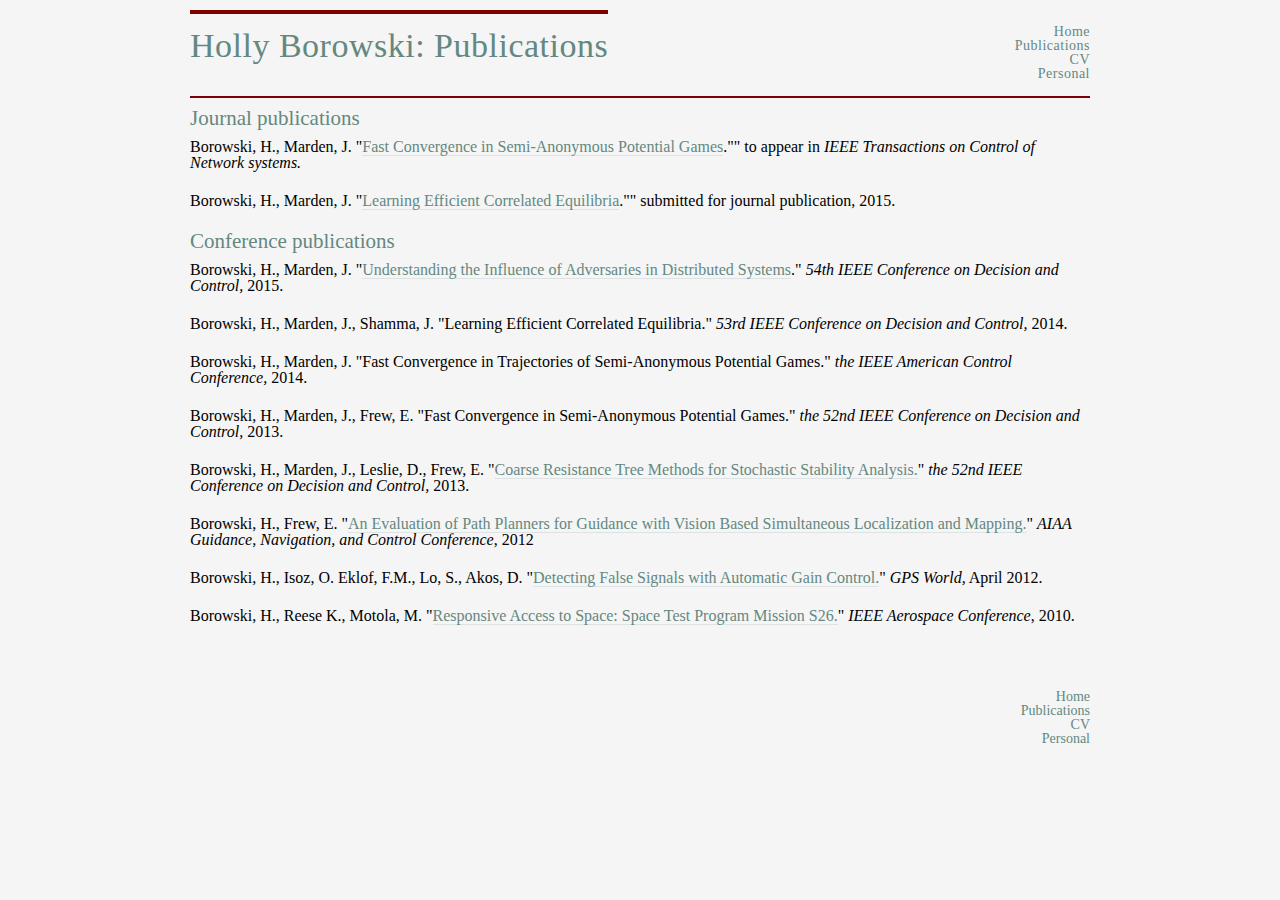
==== publications.html @ 44adfa4d "initial commit" ====
<!DOCTYPE html>
<html lang="en">
	<head>
		<link rel="stylesheet" href="assets/stylesheets/main2.css">
		<meta charset="utf-8">
		<title>Publications</title>
	</head>
	<body>
		<header class="container group">

			<h1 class="logo">Holly Borowski: Publications</h1>

			<nav class="nav primary-nav">
			<ul>
				<li><a href="index.html">Home </a></li>
				<li><a href="publications.html">Publications </a></li>
				<li><a target="_blank" href="assets/pdfs/Borowski_CV.pdf">CV</a></li>
				<li><a href="personal.html">Personal</a></li>
			</ul>
			</nav>
			
		</header>


	
	<h3 class="container">Journal publications</h3>
	<section class="container">

	<p>Borowski, H., Marden, J. "<a href="assets/pdfs/FastConvergenceJournal.pdf">Fast Convergence in Semi-Anonymous Potential Games</a>."" to appear in <em>IEEE Transactions on Control of Network systems.</em></p>

	<p>Borowski, H., Marden, J. "<a href="assets/pdfs/CorrelatedEquilibria.pdf">Learning Efficient Correlated Equilibria</a>."" submitted for journal publication, 2015.</p>
	

	</section>

	<h3 class="container">Conference publications</h3>

	<section class="container">

	<p>Borowski, H., Marden, J. "<a href="assets/pdfs/Adversaries.pdf">Understanding the Influence of Adversaries in Distributed Systems</a>." <em>54th IEEE Conference on Decision and Control,</em> 2015.</p>

	<p>Borowski, H., Marden, J., Shamma, J. "Learning Efficient Correlated Equilibria." <em>53rd IEEE Conference on Decision and Control,</em> 2014.</p>

	<p>Borowski, H., Marden, J. "Fast Convergence in Trajectories of Semi-Anonymous Potential Games." <em>the IEEE American Control Conference,</em> 2014.</p>

	<p>Borowski, H., Marden, J., Frew, E. "Fast Convergence in Semi-Anonymous Potential Games." <em>the 52nd IEEE Conference on Decision and Control,</em> 2013.</p>

	<p>Borowski, H., Marden, J., Leslie, D., Frew, E. "<a href="assets/pdfs/ResistanceTrees.pdf">Coarse Resistance Tree Methods for Stochastic Stability Analysis.</a>" <em>the 52nd IEEE Conference on Decision and Control,</em> 2013.</p>

	<p>Borowski, H., Frew, E. "<a href="assets/pdfs/GNC2012.pdf">An Evaluation of Path Planners for Guidance with Vision Based Simultaneous Localization and Mapping.</a>" <em>AIAA Guidance, Navigation, and Control Conference</em>, 2012</p>

	<p>Borowski, H., Isoz, O. Eklof, F.M., Lo, S., Akos, D. "<a href="assets/pdfs/GPS0412_Borowski.pdf">Detecting False Signals with Automatic Gain Control.</a>" <em>GPS World,</em> April 2012.</p>

	<p>Borowski, H., Reese K., Motola, M. "<a href="assets/pdfs/ResponsiveAccessToSpace.pdf">Responsive Access to Space: Space Test Program Mission S26.</a>" <em>IEEE Aerospace Conference</em>, 2010.</p>

	</section>

	</div>

	<footer class="primary-footer container group">

      <nav class="nav">
        <ul>
          <li><a href="index.html">Home</a></li><!--
          --><li><a href="publications.html">Publications</a></li><!--
          --><li><a target="_blank" href="assets/pdfs/Borowski_CV.pdf">CV</a></li><!--
          --><li><a href="personal.html">Personal</a></li><!--
        </ul>
      </nav>

    </footer>



	</body>
</html>
---- assets/stylesheets/main2.css ----
/* http://meyerweb.com/eric/tools/css/reset/
   v2.0 | 20110126
   License: none (public domain)
*/

html, body, div, span, applet, object, iframe,
h1, h2, h3, h4, h5, h6, p, blockquote, pre,
a, abbr, acronym, address, big, cite, code,
del, dfn, em, img, ins, kbd, q, s, samp,
small, strike, strong, sub, sup, tt, var,
b, u, i, center,
dl, dt, dd, ol, ul, li,
fieldset, form, label, legend,
table, caption, tbody, tfoot, thead, tr, th, td,
article, aside, canvas, details, embed,
figure, figcaption, footer, header, hgroup,
menu, nav, output, ruby, section, summary,
time, mark, audio, video {
  margin: 0;
  padding: 0;
  border: 0;
  font-size: 100%;
  font: inherit;
  vertical-align: baseline;
}
/* HTML5 display-role reset for older browsers */
article, aside, details, figcaption, figure,
footer, header, hgroup, menu, nav, section {
  display: block;
}
body {
  line-height: 1;
  background-color : #F5F5F5;
}
ol, ul {
  list-style: none;
}
blockquote, q {
  quotes: none;
}
blockquote:before, blockquote:after,
q:before, q:after {
  content: '';
  content: none;
}
table {
  border-collapse: collapse;
  border-spacing: 0;
}

/*
  ========================================
  Custom styles
  ========================================
*/

body {
  color: #DEB887
  font: 300 16px/22px "Open Sans", "Helvetica Neue", Helvetica, Arial, sans-serif;
}

/*
  ========================================
  Grid
  ========================================
*/

*,
*:before,
*:after {
  -webkit-box-sizing: border-box;
     -moz-box-sizing: border-box;
          box-sizing: border-box;
}
.container,
.grid {
  margin: 0 auto;
  width: 960px;
}
.container {
  padding-left: 30px;
  padding-right: 30px;
  margin-top: 10px;
  margin-bottom: 10px;
}
.grid,
.col-1-3,
.col-2-3 {
  padding-left: 10px;
  padding-right: 10px;
}
.col-1-3,
.col-2-3  {
  display: inline-block;
  vertical-align: top;
}
.col-1-3 {
  width: 33.33%;
}
.col-2-3 {
  width: 66.66%;
}

/*
  ========================================
  Clearfix
  ========================================
*/

.group:before,
.group:after {
  content: "";
  display: table;
}
.group:after {
  clear: both;
}
.group {
  clear: both;
  *zoom: 1;
}

/*
  ========================================
  Typography
  ========================================
*/

h1, h2, h3, h4 {
  color: #648880;
}
h1, h3, h4, h5, p {
  margin-bottom: 22px;
}
h1 {
  font-size: 36px;
  line-height: 44px;
}
h2 {
  font-size: 24px;
  line-height: 44px;
}
h3 {
  font-size: 21px;
}
h4 {
  font-size: 18px;
}
h5 {
  color: #a9b2b9;
  font-size: 14px;
  font-weight: 400;
  text-transform: uppercase;
}
strong {
  font-weight: 400;
}
cite,
em {
  font-style: italic;
}

/*
  ========================================
  Images
  ========================================
*/

.teaser img {
  border-radius: 5px;
  display: block;
  margin: 5px;
  max-width: 300px;
}

.disp p {
  max-width: 300px;
}

/*
  ========================================
  Links
  ========================================
*/

a {
  color: #648880;
  text-decoration: none;
}
a:hover {
  color: #a9b2b9;
}
p a {
  border-bottom: 1px solid #dfe2e5;
}

/*
  ========================================
  Buttons
  ========================================
*/

.btn {
  border-radius: 5px;
  display: inline-block;
  margin: 0;
}
.btn-alt {
  border: 1px solid #dfe2e5;
  padding: 10px 30px;
}

/*
  ========================================
  Primary header #648880;
  ========================================
*/

.logo {
  border-top: 4px solid #800000;
  float: left;
  font-size: 34px;
  font-weight: 100;
  letter-spacing: .5px;
  line-height: 44px;
  padding: 10px 0 0px 0;
}
.tagline {
  margin: 66px 0 22px 0;
  text-align: right;
}
.primary-nav {
  font-size: 14px;
  font-weight: 400;
  letter-spacing: .5px;
  padding: 15px 0 15px 0;
  border-bottom: 2px solid #800000;
}

/*
  ========================================
  Primary footer
  ========================================
*/

.primary-footer {
  color: #648880;
  font-size: 14px;
  padding-bottom: 44px;
  padding-top: 44px;
}
.primary-footer small {
  float: left;
  font-weight: 400;
}

/*
  ========================================
  Navigation
  ========================================
*/

.nav {
  text-align: right;
}

/*
  ========================================
  Home
  ========================================
*/

.hero {
  line-height: 44px;
  padding: 22px 80px 66px 80px;
  text-align: center;
}
.hero h2 {
  font-size: 36px;
}
.hero p {
  font-size: 24px;
  font-weight: 100;
}
.teaser a:hover h3 {
  color: #a9b2b9;
}
.contact {
  border: 6px solid #949599;
  margin: 0 auto;
  padding: 20px;
  width: 300px;
}
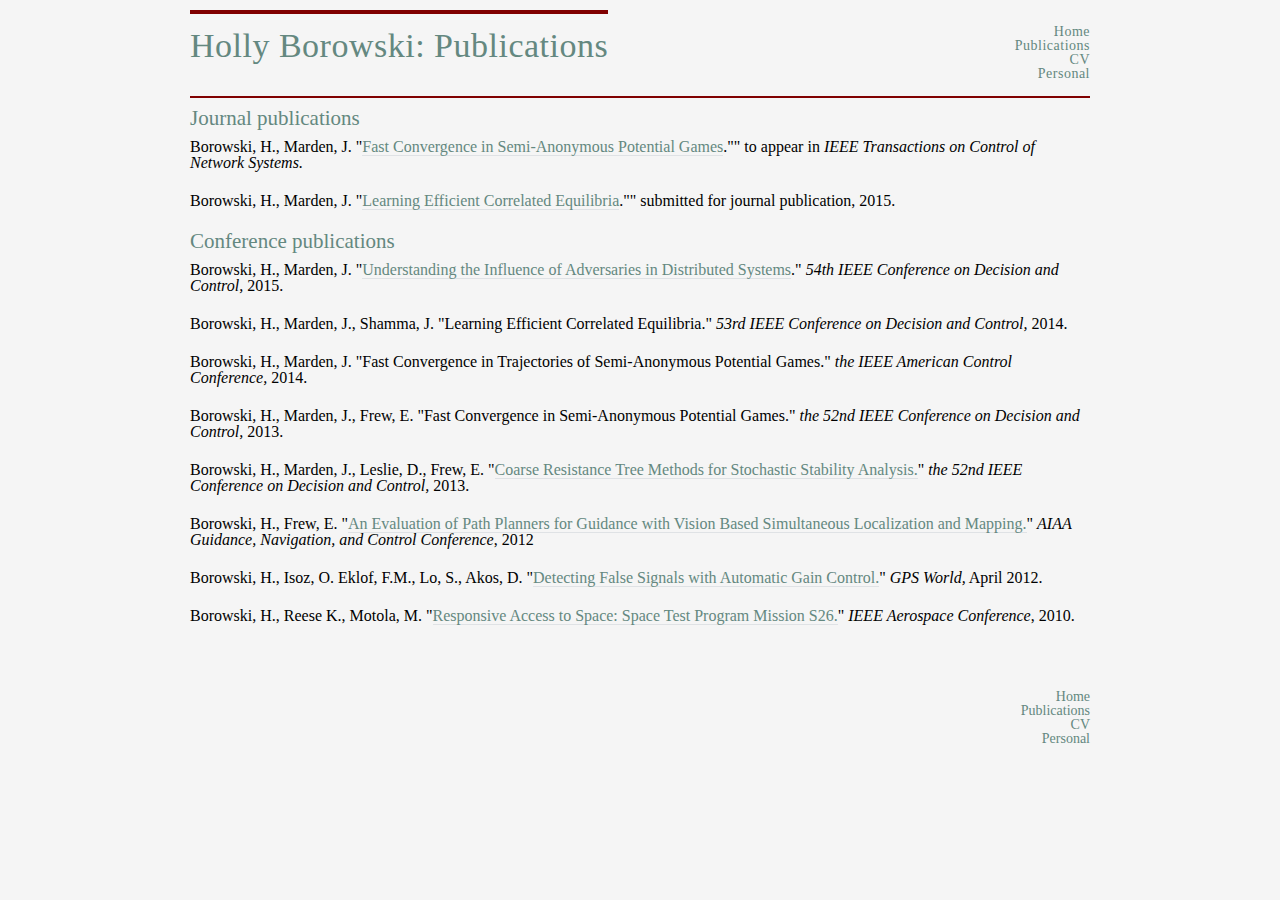
==== commit b64e879e: "first commit" ====
--- a/publications.html
+++ b/publications.html
@@ -26,9 +26,9 @@
 	<h3 class="container">Journal publications</h3>
 	<section class="container">
 
-	<p>Borowski, H., Marden, J. "<a href="assets/pdfs/FastConvergenceJournal.pdf">Fast Convergence in Semi-Anonymous Potential Games</a>."" to appear in <em>IEEE Transactions on Control of Network systems.</em></p>
+	<p>Borowski, H., Marden, J. "<a target="_blank" href="assets/pdfs/FastConvergenceJournal.pdf">Fast Convergence in Semi-Anonymous Potential Games</a>."" to appear in <em>IEEE Transactions on Control of Network Systems.</em></p>
 
-	<p>Borowski, H., Marden, J. "<a href="assets/pdfs/CorrelatedEquilibria.pdf">Learning Efficient Correlated Equilibria</a>."" submitted for journal publication, 2015.</p>
+	<p>Borowski, H., Marden, J. "<a target="_blank" href="assets/pdfs/CorrelatedEquilibria.pdf">Learning Efficient Correlated Equilibria</a>."" submitted for journal publication, 2015.</p>
 	
 
 	</section>
@@ -37,7 +37,7 @@
 
 	<section class="container">
 
-	<p>Borowski, H., Marden, J. "<a href="assets/pdfs/Adversaries.pdf">Understanding the Influence of Adversaries in Distributed Systems</a>." <em>54th IEEE Conference on Decision and Control,</em> 2015.</p>
+	<p>Borowski, H., Marden, J. "<a target="_blank" href="assets/pdfs/Adversaries.pdf">Understanding the Influence of Adversaries in Distributed Systems</a>." <em>54th IEEE Conference on Decision and Control,</em> 2015.</p>
 
 	<p>Borowski, H., Marden, J., Shamma, J. "Learning Efficient Correlated Equilibria." <em>53rd IEEE Conference on Decision and Control,</em> 2014.</p>
 
@@ -45,13 +45,13 @@
 
 	<p>Borowski, H., Marden, J., Frew, E. "Fast Convergence in Semi-Anonymous Potential Games." <em>the 52nd IEEE Conference on Decision and Control,</em> 2013.</p>
 
-	<p>Borowski, H., Marden, J., Leslie, D., Frew, E. "<a href="assets/pdfs/ResistanceTrees.pdf">Coarse Resistance Tree Methods for Stochastic Stability Analysis.</a>" <em>the 52nd IEEE Conference on Decision and Control,</em> 2013.</p>
+	<p>Borowski, H., Marden, J., Leslie, D., Frew, E. "<a target="_blank" href="assets/pdfs/ResistanceTrees.pdf">Coarse Resistance Tree Methods for Stochastic Stability Analysis.</a>" <em>the 52nd IEEE Conference on Decision and Control,</em> 2013.</p>
 
-	<p>Borowski, H., Frew, E. "<a href="assets/pdfs/GNC2012.pdf">An Evaluation of Path Planners for Guidance with Vision Based Simultaneous Localization and Mapping.</a>" <em>AIAA Guidance, Navigation, and Control Conference</em>, 2012</p>
+	<p>Borowski, H., Frew, E. "<a target="_blank" href="assets/pdfs/GNC2012.pdf">An Evaluation of Path Planners for Guidance with Vision Based Simultaneous Localization and Mapping.</a>" <em>AIAA Guidance, Navigation, and Control Conference</em>, 2012</p>
 
-	<p>Borowski, H., Isoz, O. Eklof, F.M., Lo, S., Akos, D. "<a href="assets/pdfs/GPS0412_Borowski.pdf">Detecting False Signals with Automatic Gain Control.</a>" <em>GPS World,</em> April 2012.</p>
+	<p>Borowski, H., Isoz, O. Eklof, F.M., Lo, S., Akos, D. "<a target="_blank" href="assets/pdfs/GPS0412_Borowski.pdf">Detecting False Signals with Automatic Gain Control.</a>" <em>GPS World,</em> April 2012.</p>
 
-	<p>Borowski, H., Reese K., Motola, M. "<a href="assets/pdfs/ResponsiveAccessToSpace.pdf">Responsive Access to Space: Space Test Program Mission S26.</a>" <em>IEEE Aerospace Conference</em>, 2010.</p>
+	<p>Borowski, H., Reese K., Motola, M. "<a target="_blank" href="assets/pdfs/ResponsiveAccessToSpace.pdf">Responsive Access to Space: Space Test Program Mission S26.</a>" <em>IEEE Aerospace Conference</em>, 2010.</p>
 
 	</section>
 
